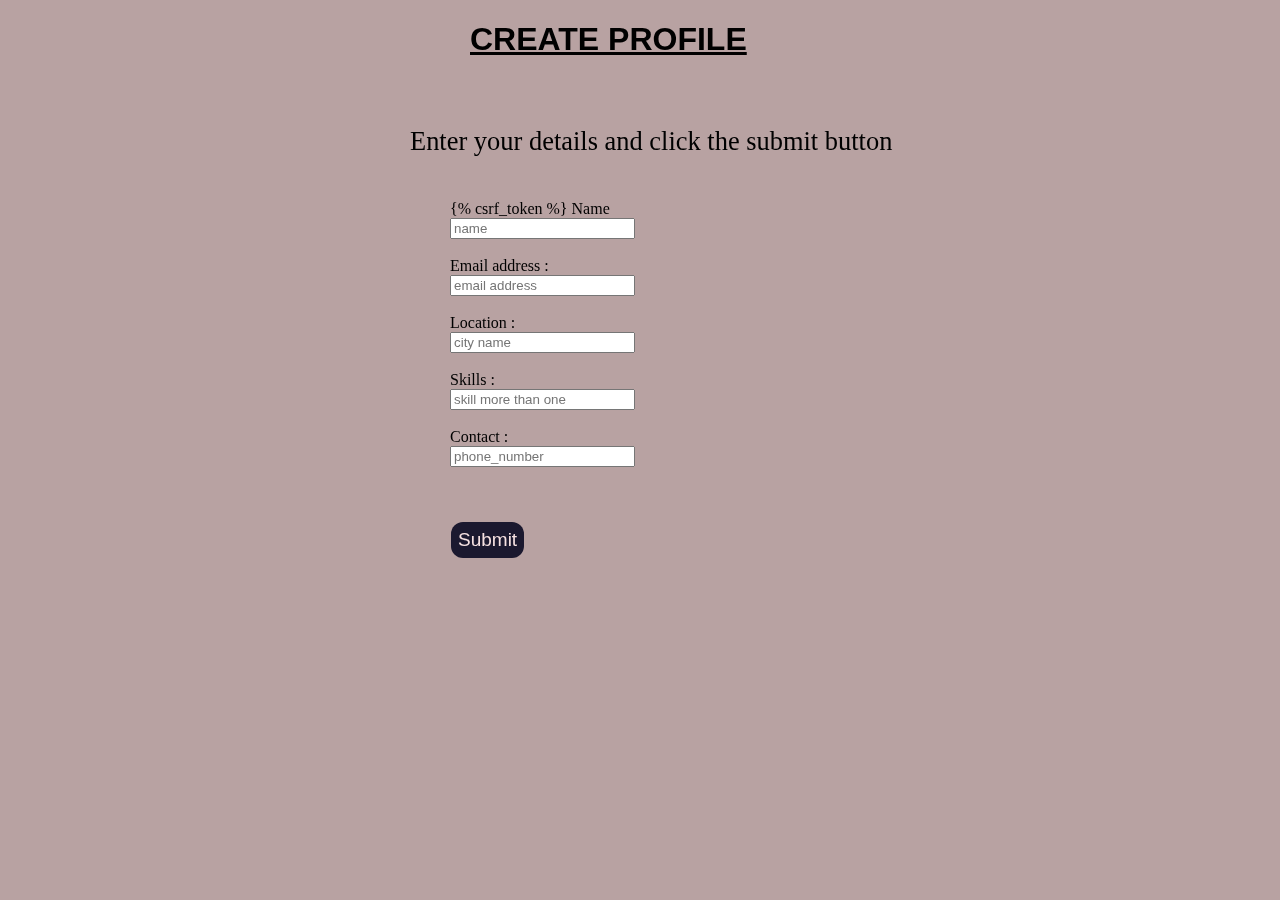
==== HR_Application/hr_app/templates/hr_app/create_profile.html @ 259594ce "msg" ====
<!DOCTYPE html>
<html lang="en">
<head>
    <meta charset="UTF-8">
    <meta http-equiv="X-UA-Compatible" content="IE=edge">
    <meta name="viewport" content="width=device-width, initial-scale=1.0">
    <title>create profile</title>
    <style>
        .button {
  background-color: hsla(240, 60%, 8%, 0.89);
  border: none;
  color: #f5e1e1;
  padding: 7px;
  text-align: center;
  text-decoration: none;
  display: inline-block;
  font-size: 19px;
  margin: 1px 1px;
  border-radius: 12px;
  
}
    </style>
</head>
<body style="background-color: rgb(184, 162, 162);">
   <h1 style="position:fixed; left:470px; top:0px; font-family: 'Gill Sans', 'Gill Sans MT', Calibri, 'Trebuchet MS', sans-serif;"><u> CREATE PROFILE </u></h1>
    
    <div style="position:fixed; left:450px; top:200px;">
        
    <form action="" method="post">
        {% csrf_token %}
        <label  style="font-family:cursive;"for="exampleInputName2">Name </label><br>
        <input type="text" name="name" placeholder="name"><br><br>
        <label style="font-family: cursive;"exampleInputName2">Email address : </label><br>
        <input type="email" name="email" placeholder="email address"><br><br>
        <label  style="font-family:cursive;" for="exampleInputName2">Location : </label><br>
        <input type="text" name="location" placeholder="city name"><br><br>
        <label  style="font-family:cursive;" for="exampleInputName2">Skills : </label><br>
        <input type="text" name="skills" placeholder="skill more than one"><br><br>
        <label  style="font-family:cursive;" for="exampleInputName2">Contact : </label><br>
        <input type="tel" name="phone_number" placeholder="phone_number"><br><br><br><br>
        <input class="button button1" type="submit">
    </form></div>
    

    <p style="position:fixed; left:410px; top:100px; font-size: 0.7cm;   font-family:Cambria, Cochin, Georgia, Times, 'Times New Roman', serif;">Enter your details and click the submit button </p>
</body>
</html>
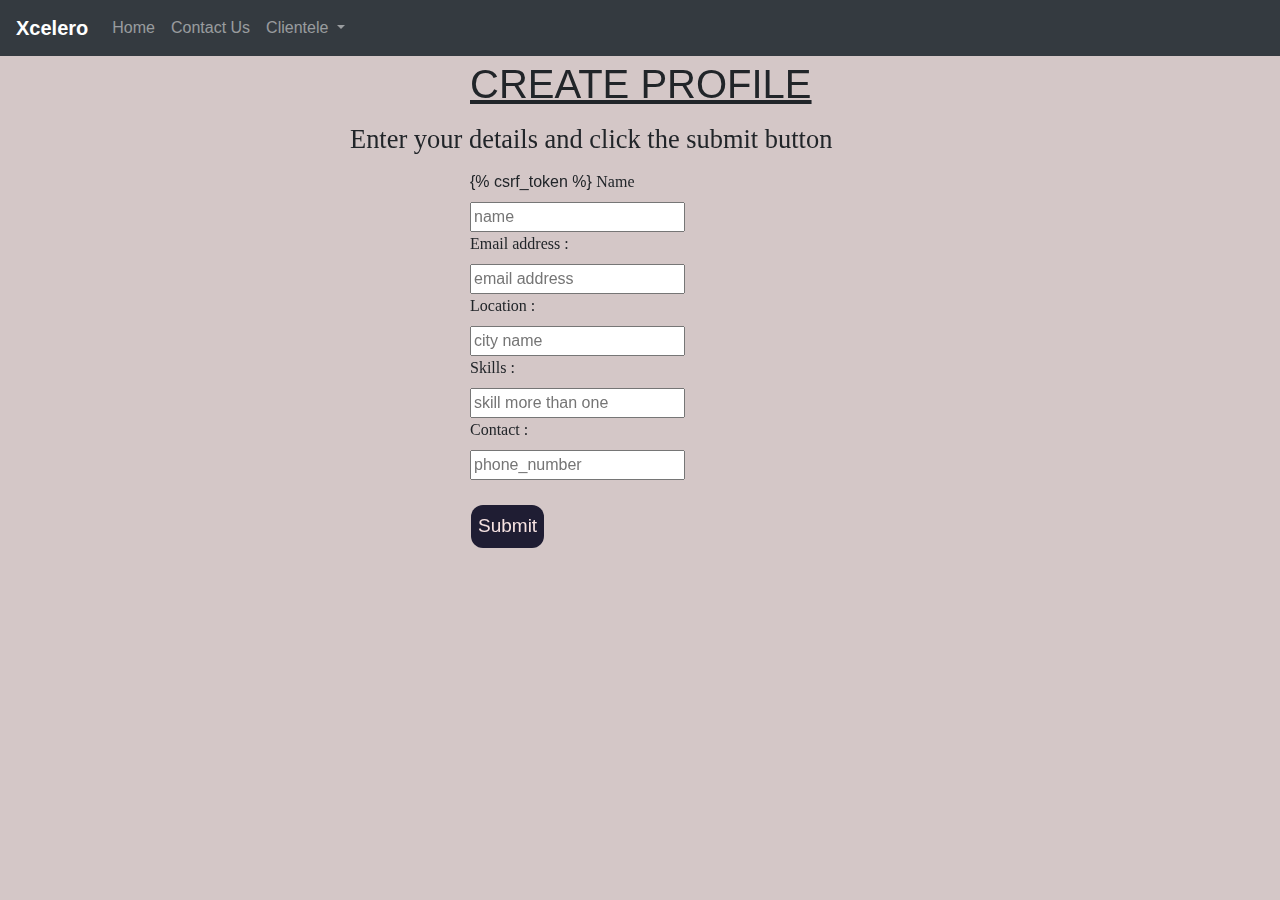
==== commit dabc40f1: "Changed UI" ====
--- a/HR_Application/hr_app/templates/hr_app/create_profile.html
+++ b/HR_Application/hr_app/templates/hr_app/create_profile.html
@@ -5,6 +5,10 @@
     <meta http-equiv="X-UA-Compatible" content="IE=edge">
     <meta name="viewport" content="width=device-width, initial-scale=1.0">
     <title>create profile</title>
+    <link rel="stylesheet" href="https://cdn.jsdelivr.net/npm/bootstrap@4.6.1/dist/css/bootstrap.min.css">
+  <script src="https://cdn.jsdelivr.net/npm/jquery@3.6.0/dist/jquery.slim.min.js"></script>
+  <script src="https://cdn.jsdelivr.net/npm/popper.js@1.16.1/dist/umd/popper.min.js"></script>
+  <script src="https://cdn.jsdelivr.net/npm/bootstrap@4.6.1/dist/js/bootstrap.bundle.min.js"></script>
     <style>
         .button {
   background-color: hsla(240, 60%, 8%, 0.89);
@@ -21,27 +25,52 @@
 }
     </style>
 </head>
-<body style="background-color: rgb(184, 162, 162);">
-   <h1 style="position:fixed; left:470px; top:0px; font-family: 'Gill Sans', 'Gill Sans MT', Calibri, 'Trebuchet MS', sans-serif;"><u> CREATE PROFILE </u></h1>
+<body style="background-color: rgb(184, 162, 162,0.60);">
+    <nav class="navbar navbar-expand-sm bg-dark navbar-dark">
+        <!-- Brand/logo -->
+        <a class="navbar-brand" href="#">
+            <b> Xcelero </b></a>
+        
+        <!-- Links -->
+        <ul class="navbar-nav">
+          <li class="nav-item">
+            <a class="nav-link" href="/">Home</a>
+          </li>
+          <li class="nav-item">
+            <a class="nav-link" href="#">Contact Us</a>
+          </li>
+          <li class="nav-item dropdown">
+            <a class="nav-link dropdown-toggle" href="#" id="navbardrop" data-toggle="dropdown">
+              Clientele
+            </a>
+            <div class="dropdown-menu">
+              <a class="dropdown-item" href="#">Link 1</a>
+              <a class="dropdown-item" href="#">Link 2</a>
+              <a class="dropdown-item" href="#">Link 3</a>
+            </div>
+          </li>
+        </ul>
+      </nav>
+   <h1 style="position:fixed; left:470px; top:60px; font-family: 'Gill Sans', 'Gill Sans MT', Calibri, 'Trebuchet MS', sans-serif;"><u> CREATE PROFILE </u></h1>
     
-    <div style="position:fixed; left:450px; top:200px;">
+    <div style="position:fixed; left:470px; top:170px;">
         
     <form action="" method="post">
         {% csrf_token %}
         <label  style="font-family:cursive;"for="exampleInputName2">Name </label><br>
-        <input type="text" name="name" placeholder="name"><br><br>
+        <input type="text" name="name" placeholder="name"><br>
         <label style="font-family: cursive;"exampleInputName2">Email address : </label><br>
-        <input type="email" name="email" placeholder="email address"><br><br>
+        <input type="email" name="email" placeholder="email address"><br>
         <label  style="font-family:cursive;" for="exampleInputName2">Location : </label><br>
-        <input type="text" name="location" placeholder="city name"><br><br>
+        <input type="text" name="location" placeholder="city name"><br>
         <label  style="font-family:cursive;" for="exampleInputName2">Skills : </label><br>
-        <input type="text" name="skills" placeholder="skill more than one"><br><br>
+        <input type="text" name="skills" placeholder="skill more than one"><br>
         <label  style="font-family:cursive;" for="exampleInputName2">Contact : </label><br>
-        <input type="tel" name="phone_number" placeholder="phone_number"><br><br><br><br>
+        <input type="tel" name="phone_number" placeholder="phone_number"><br><br>
         <input class="button button1" type="submit">
     </form></div>
     
 
-    <p style="position:fixed; left:410px; top:100px; font-size: 0.7cm;   font-family:Cambria, Cochin, Georgia, Times, 'Times New Roman', serif;">Enter your details and click the submit button </p>
+    <p style="position:fixed; left:350px; top:120px; font-size: 0.7cm;   font-family:Cambria, Cochin, Georgia, Times, 'Times New Roman', serif;">Enter your details and click the submit button </p>
 </body>
 </html>